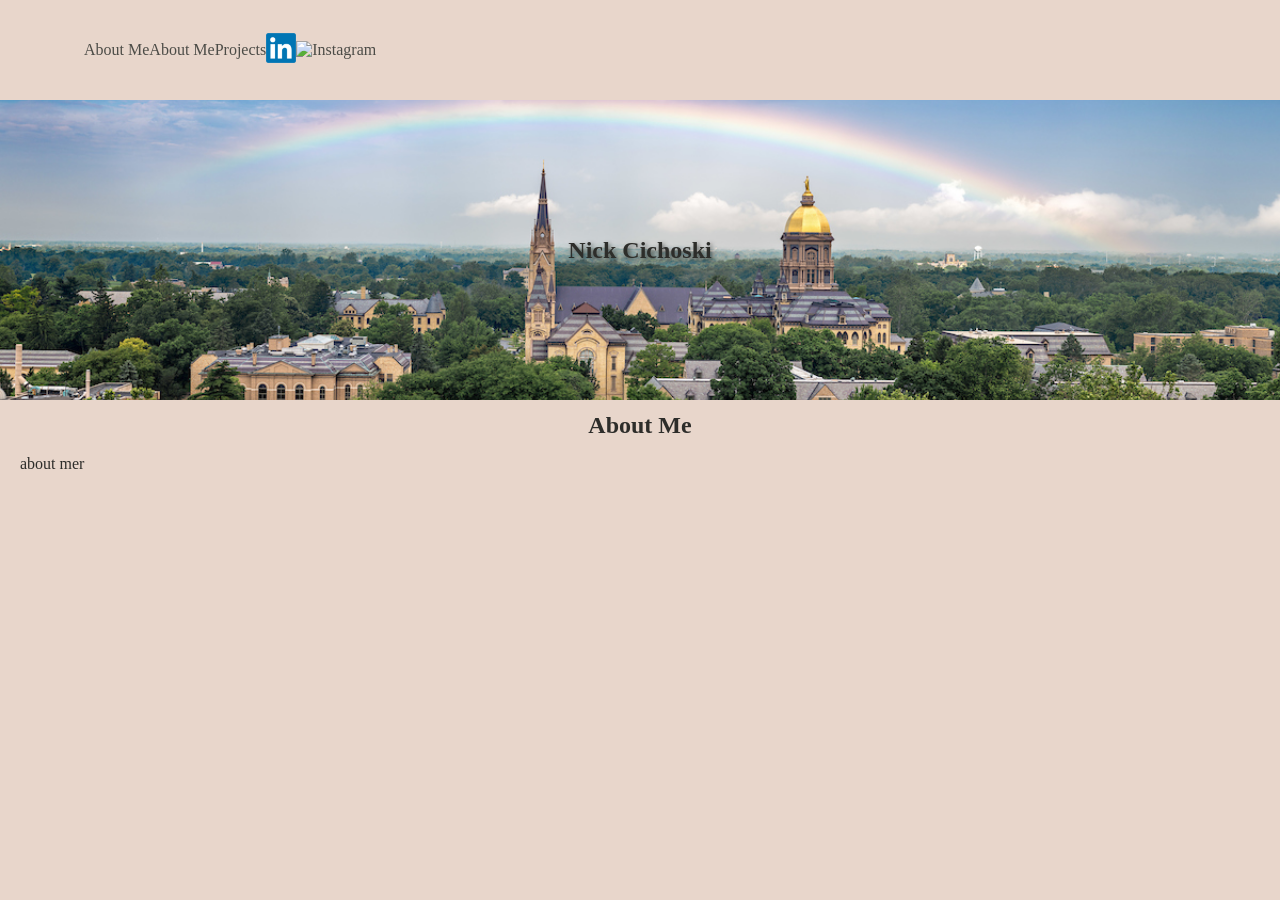
==== index.html @ 84a68182 "more colors!!!" ====
<!DOCTYPE html>
<html>
    <head>
        <meta charset="UTF-8">
        <meta name="viewport" content="width=device-width, initial-scale=1.0">
        
        <link rel="stylesheet" href="site.css">

        <title>Nick Cichoski Website</title>
    </head>

    <body>
        <header>
            <div class="banner">
                <nav>
                    <a href="#">About Me</a>
                    <a href="#">About Me</a>
                    <a href="#">Projects</a>
                    <a href="https://www.linkedin.com/in/nick-cichoski-620717239/"><img src="Images/LinkedIn_logo_initials.png" alt="Linkedin" width="30" height=auto></a>
                    <a href="https://www.instagram.com/nickcichoski/"><img src="Images/git instagram-logo-1494D6FE63-seeklogo.com.png" alt="Instagram" width="30" height=auto></a>
                </nav>
            </div>
        </header>

        <section class="photo">
            <h1>Nick Cichoski</h1>
        </section>
        <main id="main">
            <h2>About Me</h2>
            <div class="about">
                <p>
                    about mer
                </p>
            </div>
        </main>
    </body>
</html>
---- site.css ----
body {
  margin: 0;
  padding: 0;
  background-color: rgb(232, 214, 203);
  color: rgb(45, 45, 42);
}

h1, h2 {
  color: rgb(45, 45, 42);
  text-align: center;
  margin: 0.5em 0;
}

p {
  color: rgb(45, 45, 42);
  margin-left: 20px;
}

header {
  height: 100px;
  width: 100%;
  background: rgb(232, 214, 203);
  position: sticky;
  top: 0; 
  display: flex;
  justify-content: space-between;
  align-items: center;
  padding: 0 20px;
}

.banner {
  width: 90%;
  margin: 0 auto;
}

nav {
  display: flex;
  align-items: center;
  line-height: normal;
}

.links {
  margin-left: auto;
}

.photo {
  background-image: url('Images/mc_6.30.20_rainbow_pano.png');
  background-size: cover;
  background-position: center;
  background-repeat: no-repeat;
  height: 300px;
  display: flex;
  align-items: center;
  justify-content: center;
  color: white;
  text-shadow: 2px 2px 4px rgba(0, 0, 0, 0.5);
}

.photo h1 {
  color: rgb(45, 45, 42); 
}

a {
  color: rgb(76, 76, 71); 
  text-decoration: none;
}

a:hover {
  color: rgb(5, 142, 217); 
}
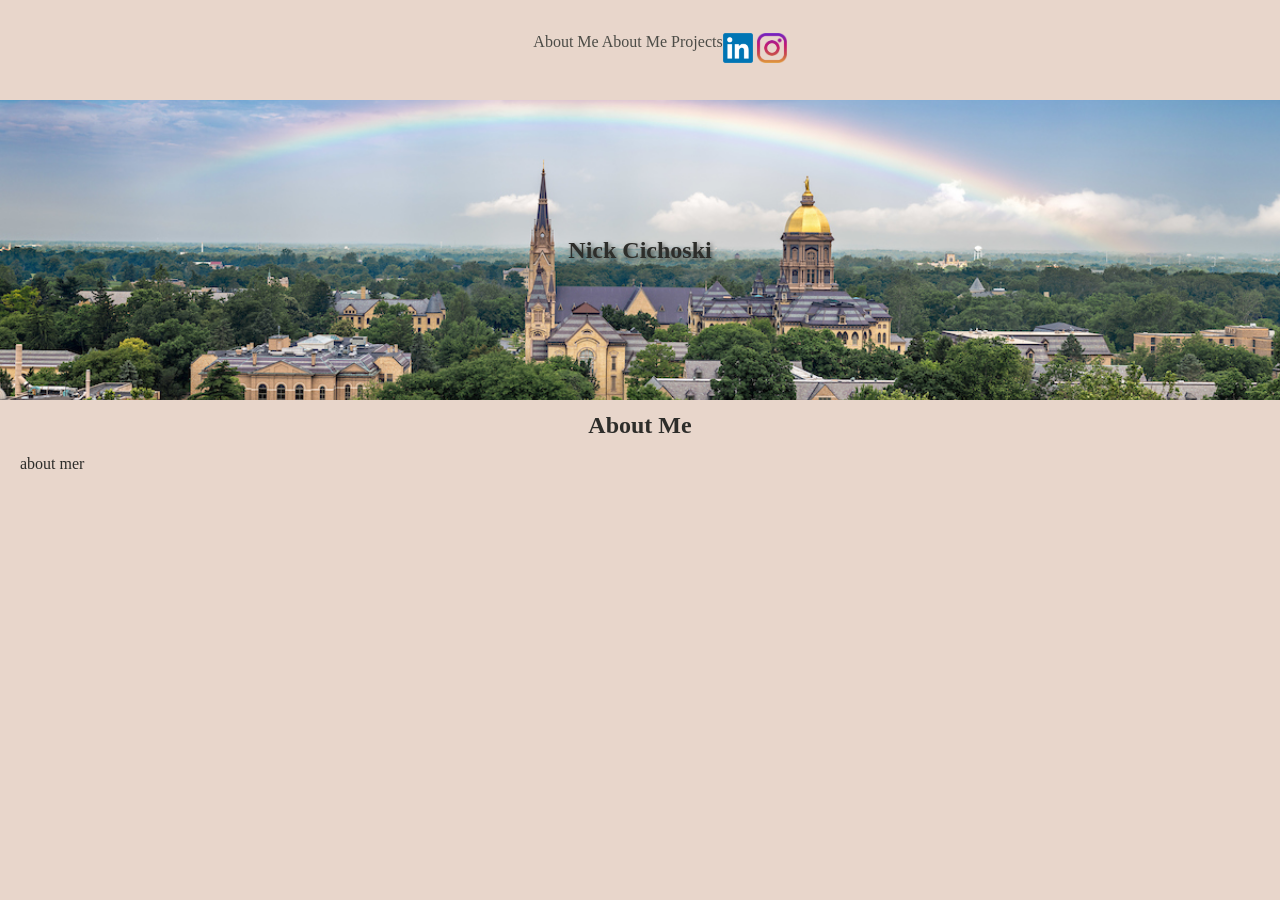
==== commit ebfe92a8: "tweaking nav bar" ====
--- a/index.html
+++ b/index.html
@@ -13,11 +13,15 @@
         <header>
             <div class="banner">
                 <nav>
-                    <a href="#">About Me</a>
-                    <a href="#">About Me</a>
-                    <a href="#">Projects</a>
-                    <a href="https://www.linkedin.com/in/nick-cichoski-620717239/"><img src="Images/LinkedIn_logo_initials.png" alt="Linkedin" width="30" height=auto></a>
-                    <a href="https://www.instagram.com/nickcichoski/"><img src="Images/git instagram-logo-1494D6FE63-seeklogo.com.png" alt="Instagram" width="30" height=auto></a>
+                    <div class="sections">
+                        <a href="#">About Me</a>
+                        <a href="#">About Me</a>
+                        <a href="#">Projects</a>
+                    </div>
+                    <div class="links">
+                        <a href="https://www.linkedin.com/in/nick-cichoski-620717239/"><img src="Images/LinkedIn_logo_initials.png" alt="Linkedin" width="30" height=auto></a>
+                        <a href="https://www.instagram.com/nickcichoski/"><img src="Images/instagram-logo-1494D6FE63-seeklogo.com.png" alt="Instagram" width="30" height=auto></a>
+                    </div>
                 </nav>
             </div>
         </header>
--- a/site.css
+++ b/site.css
@@ -35,12 +35,15 @@
 
 nav {
   display: flex;
-  align-items: center;
   line-height: normal;
 }
 
+.sections{
+  margin-left: auto;
+}
+
 .links {
-  margin-left: auto;
+  margin-right: auto;
 }
 
 .photo {
@@ -52,7 +55,7 @@
   display: flex;
   align-items: center;
   justify-content: center;
-  color: white;
+  color: rgb(45, 45, 42);
   text-shadow: 2px 2px 4px rgba(0, 0, 0, 0.5);
 }
 
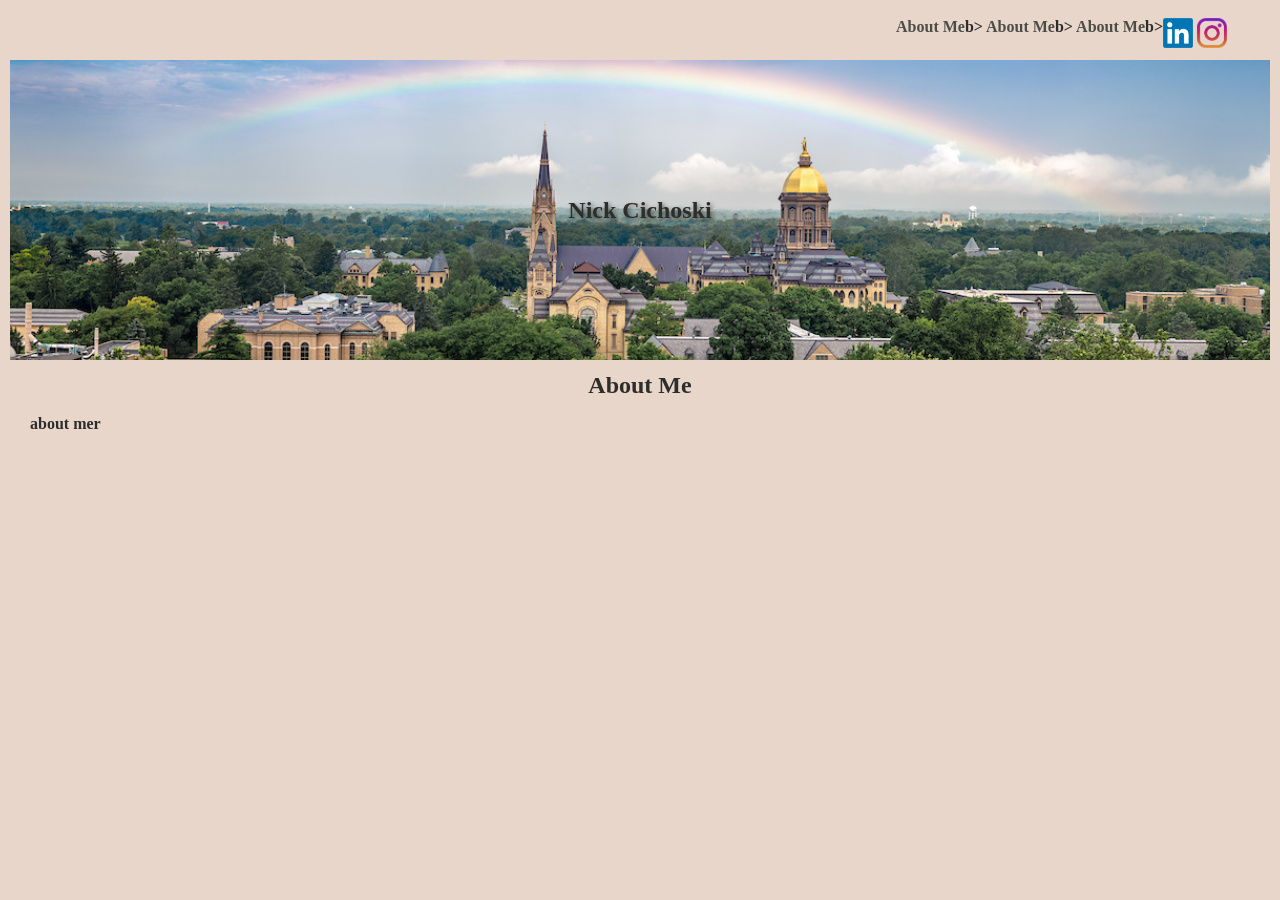
==== commit bce047be: "adjusting" ====
--- a/index.html
+++ b/index.html
@@ -14,9 +14,9 @@
             <div class="banner">
                 <nav>
                     <div class="sections">
-                        <a href="#">About Me</a>
-                        <a href="#">About Me</a>
-                        <a href="#">Projects</a>
+                        <a href="#"><b>About Me</a>b></a>
+                            <a href="#"><b>About Me</a>b></a>
+                                <a href="#"><b>About Me</a>b></a>
                     </div>
                     <div class="links">
                         <a href="https://www.linkedin.com/in/nick-cichoski-620717239/"><img src="Images/LinkedIn_logo_initials.png" alt="Linkedin" width="30" height=auto></a>
--- a/site.css
+++ b/site.css
@@ -1,5 +1,5 @@
 body {
-  margin: 0;
+  margin: 10px;
   padding: 0;
   background-color: rgb(232, 214, 203);
   color: rgb(45, 45, 42);
@@ -17,7 +17,7 @@
 }
 
 header {
-  height: 100px;
+  height: 50px;
   width: 100%;
   background: rgb(232, 214, 203);
   position: sticky;
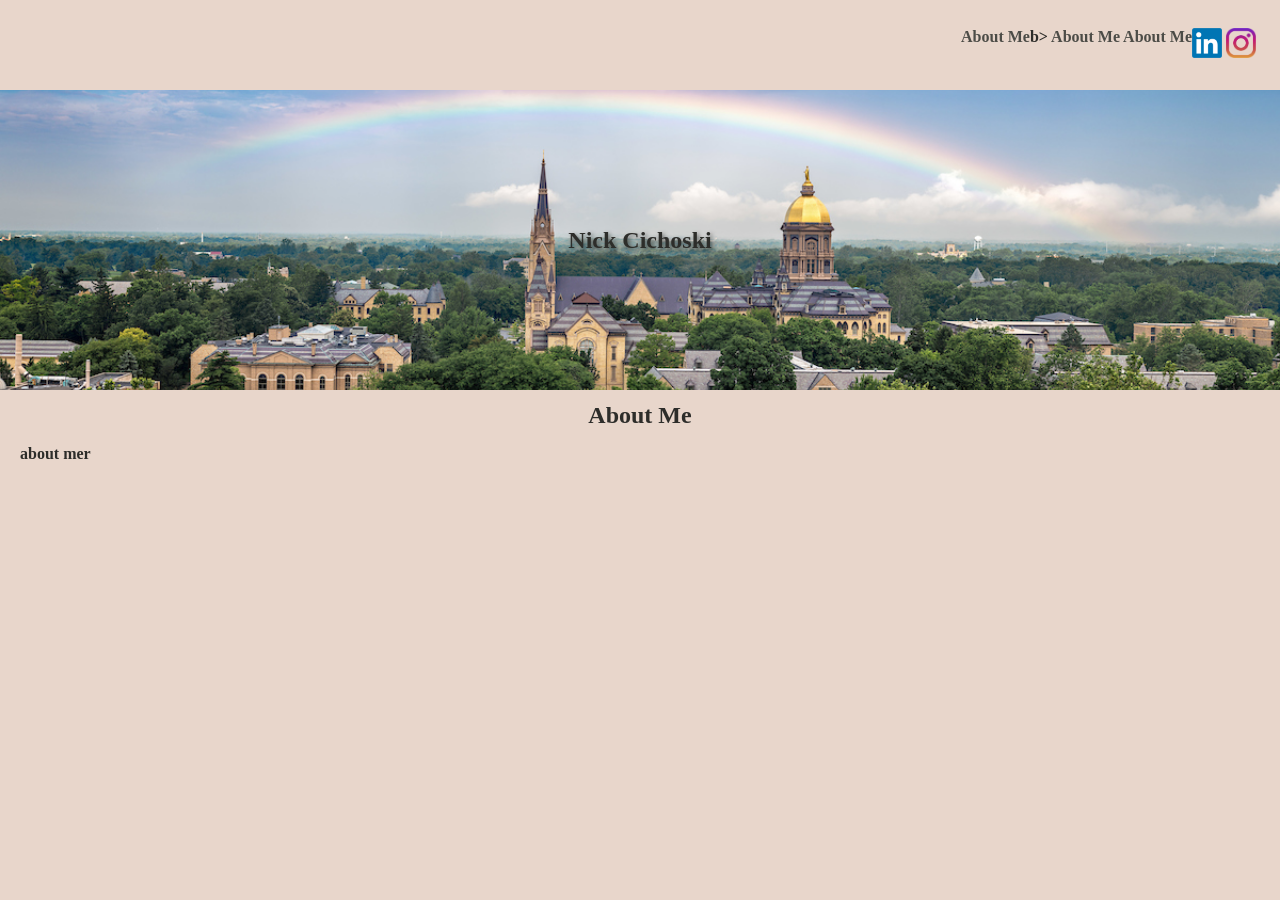
==== commit d08a28a4: "fixing" ====
--- a/index.html
+++ b/index.html
@@ -15,8 +15,8 @@
                 <nav>
                     <div class="sections">
                         <a href="#"><b>About Me</a>b></a>
-                            <a href="#"><b>About Me</a>b></a>
-                                <a href="#"><b>About Me</a>b></a>
+                        <a href="#"><b>About Me</b></a>
+                        <a href="#"><b>About Me</b></a>
                     </div>
                     <div class="links">
                         <a href="https://www.linkedin.com/in/nick-cichoski-620717239/"><img src="Images/LinkedIn_logo_initials.png" alt="Linkedin" width="30" height=auto></a>
--- a/site.css
+++ b/site.css
@@ -1,5 +1,5 @@
 body {
-  margin: 10px;
+  margin: 0px;
   padding: 0;
   background-color: rgb(232, 214, 203);
   color: rgb(45, 45, 42);
@@ -17,6 +17,7 @@
 }
 
 header {
+  margin: 20px;
   height: 50px;
   width: 100%;
   background: rgb(232, 214, 203);
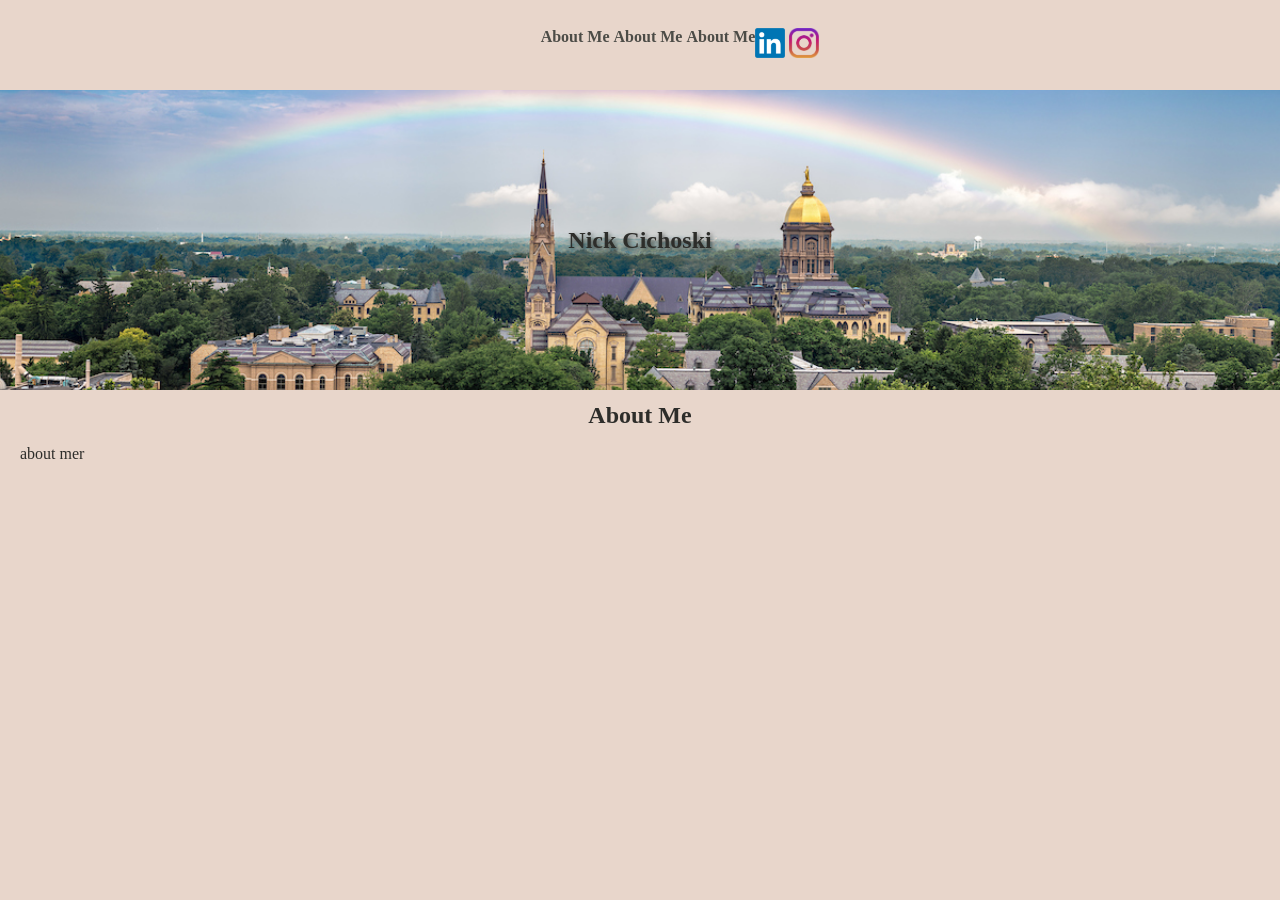
==== commit 9e337815: "bug" ====
--- a/index.html
+++ b/index.html
@@ -14,7 +14,7 @@
             <div class="banner">
                 <nav>
                     <div class="sections">
-                        <a href="#"><b>About Me</a>b></a>
+                        <a href="#"><b>About Me</b></a>
                         <a href="#"><b>About Me</b></a>
                         <a href="#"><b>About Me</b></a>
                     </div>
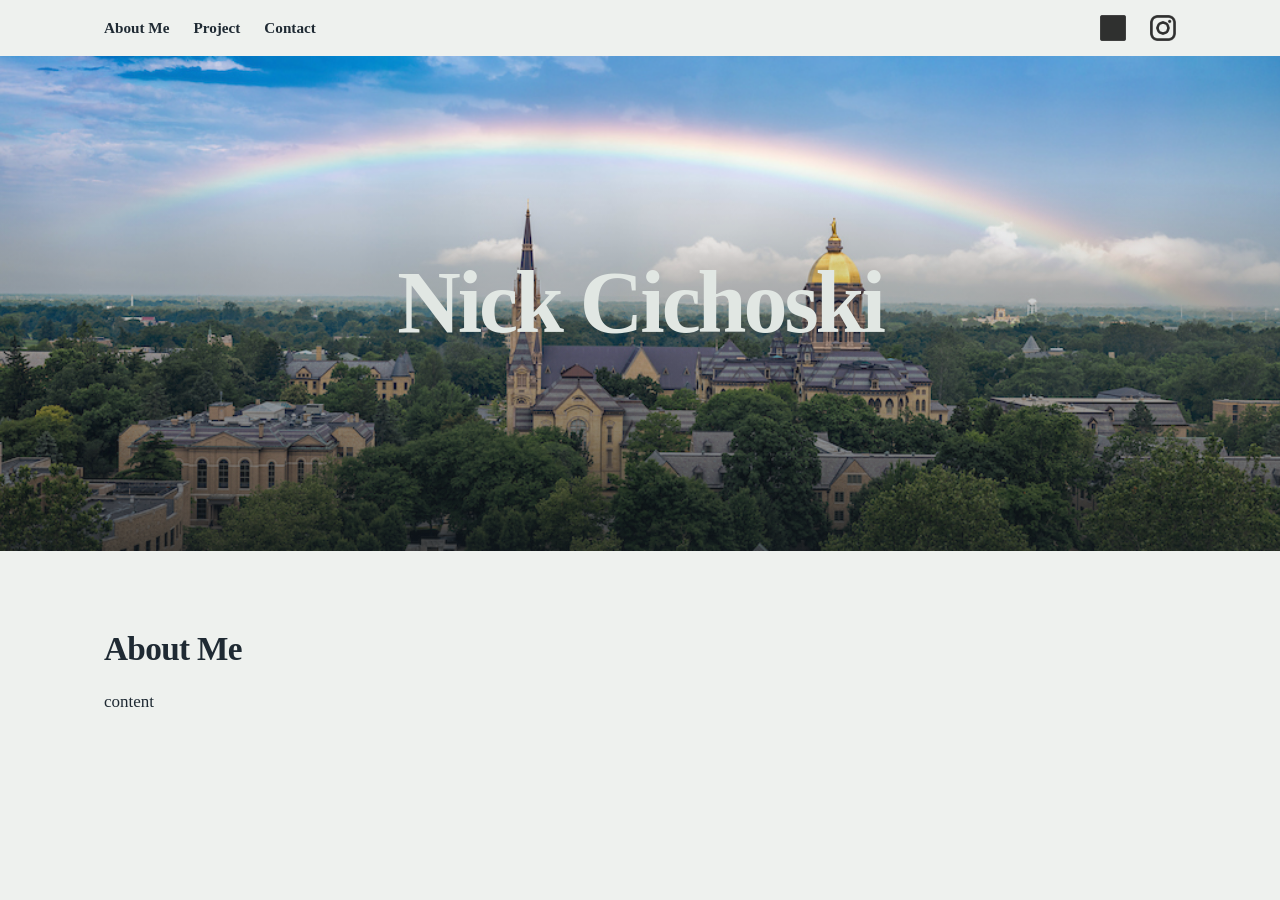
==== commit 19fef7f1: "html/css edits" ====
--- a/index.html
+++ b/index.html
@@ -15,8 +15,8 @@
                 <nav>
                     <div class="sections">
                         <a href="#"><b>About Me</b></a>
-                        <a href="#"><b>About Me</b></a>
-                        <a href="#"><b>About Me</b></a>
+                        <a href="#"><b>Project</b></a>
+                        <a href="#"><b>Contact</b></a>
                     </div>
                     <div class="links">
                         <a href="https://www.linkedin.com/in/nick-cichoski-620717239/"><img src="Images/LinkedIn_logo_initials.png" alt="Linkedin" width="30" height=auto></a>
@@ -33,7 +33,7 @@
             <h2>About Me</h2>
             <div class="about">
                 <p>
-                    about mer
+                    content
                 </p>
             </div>
         </main>
--- a/site.css
+++ b/site.css
@@ -1,74 +1,206 @@
+/* ==========================================================================
+   Theme
+   ========================================================================== */
+:root {
+  /* Colors */
+  --paper:      #eef1ee;   /* background color*/
+  --paper-deep: #e1e7e3;   /* secondary background */
+  --ink:        #1f2a33;   /* main text */
+  --slate:      #536370;   /* secondary text */
+  --sky:        #1f6fb2;   /* link color */
+  --sky-deep:   #17558a;   /* link hover color */
+
+  /* Fonts */
+  --font-display: "Iowan Old Style", Charter, Georgia, serif;
+  --font-body: "Iowan Old Style", Charter, Georgia, serif;
+
+  /* Type scale (1.25) */
+  --step-0: 1.0625rem;
+  --step-1: 1.33rem;
+  --step-2: 1.66rem;
+  --step-3: 2.08rem;
+  --step-hero: clamp(2.75rem, 8vw, 5.5rem);
+
+  /* Layout */
+  --measure: 66ch;
+  --gutter: clamp(1rem, 4vw, 2.5rem);
+  --header-h: 56px;
+}
+
+/* ==========================================================================
+   Base
+   ========================================================================== */
+*, *::before, *::after { box-sizing: border-box; }
+
+html {
+  scroll-behavior: smooth;
+  scroll-padding-top: calc(var(--header-h) + 1rem);
+}
+
 body {
-  margin: 0px;
-  padding: 0;
-  background-color: rgb(232, 214, 203);
-  color: rgb(45, 45, 42);
-}
-
-h1, h2 {
-  color: rgb(45, 45, 42);
-  text-align: center;
-  margin: 0.5em 0;
-}
+  margin: 0;
+  background-color: var(--paper);
+  color: var(--ink);
+  font-family: var(--font-body);
+  font-size: var(--step-0);
+  line-height: 1.65;
+}
+
+h1, h2, h3 {
+  font-family: var(--font-display);
+  color: var(--ink);
+  line-height: 1.1;
+  letter-spacing: -0.02em;
+  margin: 0 0 0.6em;
+}
+
+h2 { font-size: var(--step-3); font-weight: 700; }
+h3 { font-size: var(--step-1); font-weight: 700; }
 
 p {
-  color: rgb(45, 45, 42);
-  margin-left: 20px;
-}
-
+  margin: 0 0 1.1em;
+  max-width: var(--measure);
+}
+
+a {
+  color: var(--sky);
+  text-decoration: none;
+  transition: color 0.15s ease;
+}
+
+a:hover { color: var(--sky-deep); }
+
+a:focus-visible {
+  outline: 3px solid var(--sky);
+  outline-offset: 3px;
+  border-radius: 3px;
+}
+
+img { max-width: 100%; height: auto; }
+
+/* ==========================================================================
+   Header
+   ========================================================================== */
 header {
-  margin: 20px;
-  height: 50px;
+  position: sticky;
+  top: 0;
+  z-index: 100;
+  min-height: var(--header-h);
+  background: rgba(238, 241, 238, 0.92); /* paper color with 92% opacity */
+}
+
+.banner {
   width: 100%;
-  background: rgb(232, 214, 203);
-  position: sticky;
-  top: 0; 
-  display: flex;
-  justify-content: space-between;
-  align-items: center;
-  padding: 0 20px;
-}
-
-.banner {
-  width: 90%;
+  max-width: 72rem;
   margin: 0 auto;
+  padding: 0 var(--gutter);
 }
 
 nav {
   display: flex;
-  line-height: normal;
-}
-
-.sections{
-  margin-left: auto;
-}
-
+  align-items: center;
+  justify-content: space-between;
+  min-height: var(--header-h);
+  gap: 1.5rem;
+}
+
+.sections,
 .links {
-  margin-right: auto;
-}
-
+  display: flex;
+  align-items: center;
+  gap: 1.5rem;
+  margin: 0;
+}
+
+nav a {
+  font-family: var(--font-display);
+  font-weight: 700;
+  font-size: 0.95rem;
+  color: var(--ink);
+}
+
+nav a:hover { color: var(--sky); }
+
+.links a { display: inline-flex; line-height: 0; }
+
+.links img {
+  width: 26px;
+  height: auto;
+  filter: grayscale(100%);
+  filter: brightness(0);
+  opacity: 0.8;
+  transition: opacity 0.15s ease;
+}
+
+.links a:hover img { 
+  filter: grayscale(100%);
+  filter: brightness(0);
+  opacity: 1; 
+}
+
+/* ==========================================================================
+   Photo
+   ========================================================================== */
 .photo {
-  background-image: url('Images/mc_6.30.20_rainbow_pano.png');
+  position: relative;
+  display: flex;
+  align-items: center;
+  min-height: clamp(320px, 55vh, 540px);
+  padding: var(--gutter);
+  background-image: url("Images/mc_6.30.20_rainbow_pano.png");
   background-size: cover;
   background-position: center;
   background-repeat: no-repeat;
-  height: 300px;
-  display: flex;
-  align-items: center;
-  justify-content: center;
-  color: rgb(45, 45, 42);
-  text-shadow: 2px 2px 4px rgba(0, 0, 0, 0.5);
+  color: var(--paper-deep);
+}
+
+/* darkens the bottom so the name stays readable on any photo */
+.photo::before {
+  content: "";
+  position: absolute;
+  inset: 0;
+  background: linear-gradient(to top,
+    rgba(18, 26, 33, 0.72) 0%,
+    rgba(18, 26, 33, 0.25) 45%,
+    rgba(18, 26, 33, 0) 75%);
 }
 
 .photo h1 {
-  color: rgb(45, 45, 42); 
-}
-
-a {
-  color: rgb(76, 76, 71); 
-  text-decoration: none;
-}
-
-a:hover {
-  color: rgb(5, 142, 217); 
-}
+  position: relative;
+  width: 100%;
+  max-width: 72rem;
+  margin: 0 auto;
+  font-size: var(--step-hero);
+  font-weight: 900;
+  letter-spacing: -0.035em;
+  color: var(--paper-deep);
+  text-align: center;
+}
+
+/* ==========================================================================
+   Content
+   ========================================================================== */
+main {
+  width: 100%;
+  max-width: 72rem;
+  margin: 0 auto;
+  padding: clamp(2.5rem, 7vw, 5rem) var(--gutter);
+}
+
+main h2 { text-align: left; }
+
+/* ==========================================================================
+   Spacing Adjustments for Smaller Screens
+   ========================================================================== */
+@media (max-width: 520px) {
+  .sections, .links { gap: 1rem; }
+  nav a { font-size: 0.875rem; }
+}
+
+/* ==========================================================================
+   Reduced Motion Adjustments
+   ========================================================================== */
+@media (prefers-reduced-motion: reduce) {
+  html { scroll-behavior: auto; }
+  * { transition: none !important; }
+}
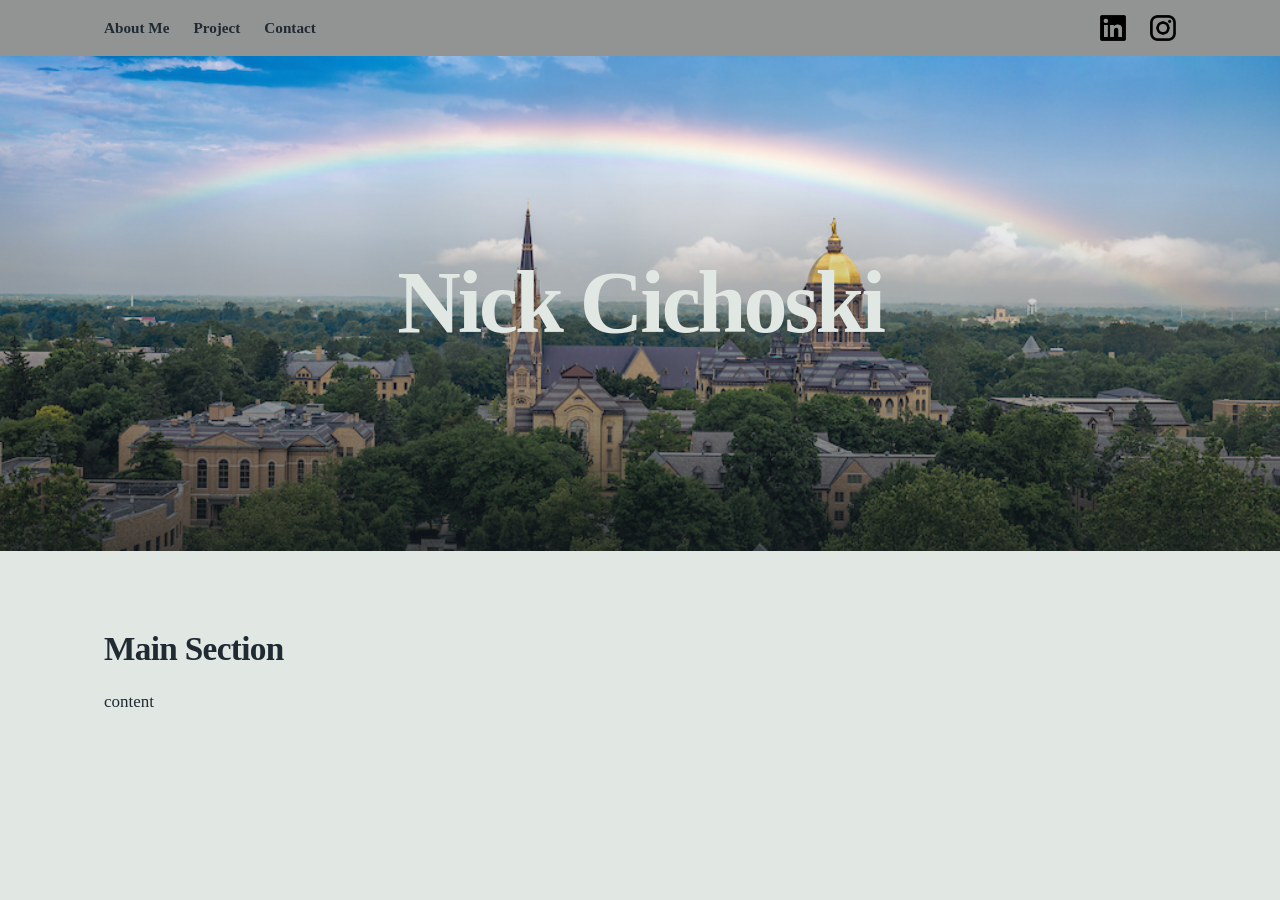
==== commit 43a6dcf1: "about page setup" ====
--- a/index.html
+++ b/index.html
@@ -3,34 +3,21 @@
     <head>
         <meta charset="UTF-8">
         <meta name="viewport" content="width=device-width, initial-scale=1.0">
+        <script src="/assets/site.js" defer></script>
         
-        <link rel="stylesheet" href="site.css">
+        <link rel="stylesheet" href="/assets/site.css">
 
         <title>Nick Cichoski Website</title>
     </head>
 
     <body>
-        <header>
-            <div class="banner">
-                <nav>
-                    <div class="sections">
-                        <a href="#"><b>About Me</b></a>
-                        <a href="#"><b>Project</b></a>
-                        <a href="#"><b>Contact</b></a>
-                    </div>
-                    <div class="links">
-                        <a href="https://www.linkedin.com/in/nick-cichoski-620717239/"><img src="Images/LinkedIn_logo_initials.png" alt="Linkedin" width="30" height=auto></a>
-                        <a href="https://www.instagram.com/nickcichoski/"><img src="Images/instagram-logo-1494D6FE63-seeklogo.com.png" alt="Instagram" width="30" height=auto></a>
-                    </div>
-                </nav>
-            </div>
-        </header>
+        <global-header></global-header>
 
         <section class="photo">
             <h1>Nick Cichoski</h1>
         </section>
         <main id="main">
-            <h2>About Me</h2>
+            <h2>Main Section</h2>
             <div class="about">
                 <p>
                     content
--- a/assets/site.css
+++ b/assets/site.css
@@ -0,0 +1,207 @@
+/* ==========================================================================
+   Theme
+   ========================================================================== */
+:root {
+  /* Colors */
+  --paper:      #e1e7e3;   /* background color*/
+  --paper-deep: #e1e7e3;   /* secondary background */
+  --header-grey: #424242;   /* header background */
+  --ink:        #1f2a33;   /* main text */
+  --slate:      #536370;   /* secondary text */
+  --sky:        #1f6fb2;   /* link color */
+  --sky-deep:   #17558a;   /* link hover color */
+
+  /* Fonts */
+  --font-display: "Iowan Old Style", Charter, Georgia, serif;
+  --font-body: "Iowan Old Style", Charter, Georgia, serif;
+
+  /* Type scale (1.25) */
+  --step-0: 1.0625rem;
+  --step-1: 1.33rem;
+  --step-2: 1.66rem;
+  --step-3: 2.08rem;
+  --step-hero: clamp(2.75rem, 8vw, 5.5rem);
+
+  /* Layout */
+  --measure: 66ch;
+  --gutter: clamp(1rem, 4vw, 2.5rem);
+  --header-h: 56px;
+}
+
+/* ==========================================================================
+   Base
+   ========================================================================== */
+*, *::before, *::after { box-sizing: border-box; }
+
+html {
+  scroll-behavior: smooth;
+  scroll-padding-top: calc(var(--header-h) + 1rem);
+}
+
+body {
+  margin: 0;
+  background-color: var(--paper);
+  color: var(--ink);
+  font-family: var(--font-body);
+  font-size: var(--step-0);
+  line-height: 1.65;
+}
+
+h1, h2, h3 {
+  font-family: var(--font-display);
+  color: var(--ink);
+  line-height: 1.1;
+  letter-spacing: -0.02em;
+  margin: 0 0 0.6em;
+}
+
+h2 { font-size: var(--step-3); font-weight: 700; }
+h3 { font-size: var(--step-1); font-weight: 700; }
+
+p {
+  margin: 0 0 1.1em;
+  max-width: var(--measure);
+}
+
+a {
+  color: var(--sky);
+  text-decoration: none;
+  transition: color 0.15s ease;
+}
+
+a:hover { color: var(--sky-deep); }
+
+a:focus-visible {
+  outline: 3px solid var(--sky);
+  outline-offset: 3px;
+  border-radius: 3px;
+}
+
+img { max-width: 100%; height: auto; }
+
+/* ==========================================================================
+   Header
+   ========================================================================== */
+header {
+  position: sticky;
+  top: 0;
+  z-index: 100;
+  min-height: var(--header-h);
+  background: rgba(66, 66, 66, 0.5); /* paper color with 92% opacity */
+}
+
+.banner {
+  width: 100%;
+  max-width: 72rem;
+  margin: 0 auto;
+  padding: 0 var(--gutter);
+}
+
+nav {
+  display: flex;
+  align-items: center;
+  justify-content: space-between;
+  min-height: var(--header-h);
+  gap: 1.5rem;
+}
+
+.sections,
+.links {
+  display: flex;
+  align-items: center;
+  gap: 1.5rem;
+  margin: 0;
+}
+
+nav a {
+  font-family: var(--font-display);
+  font-weight: 700;
+  font-size: 0.95rem;
+  color: var(--ink);
+}
+
+nav a:hover { color: var(--sky); }
+
+.links a { display: inline-flex; line-height: 0; }
+
+.links img {
+  width: 26px;
+  height: auto;
+  filter: grayscale(100%);
+  filter: brightness(0);
+  opacity: 1;
+  transition: opacity 0.15s ease;
+}
+
+.links a:hover img { 
+  filter: grayscale(100%);
+  filter: brightness(0);
+  opacity: 0.5; 
+}
+
+/* ==========================================================================
+   Photo
+   ========================================================================== */
+.photo {
+  position: relative;
+  display: flex;
+  align-items: center;
+  min-height: clamp(320px, 55vh, 540px);
+  padding: var(--gutter);
+  background-image: url("Images/mc_6.30.20_rainbow_pano.png");
+  background-size: cover;
+  background-position: center;
+  background-repeat: no-repeat;
+  color: var(--paper-deep);
+}
+
+/* darkens the bottom so the name stays readable on any photo */
+.photo::before {
+  content: "";
+  position: absolute;
+  inset: 0;
+  background: linear-gradient(to top,
+    rgba(18, 26, 33, 0.72) 0%,
+    rgba(18, 26, 33, 0.25) 45%,
+    rgba(18, 26, 33, 0) 75%);
+}
+
+.photo h1 {
+  position: relative;
+  width: 100%;
+  max-width: 72rem;
+  margin: 0 auto;
+  font-size: var(--step-hero);
+  font-weight: 900;
+  letter-spacing: -0.035em;
+  color: var(--paper-deep);
+  text-align: center;
+}
+
+/* ==========================================================================
+   Content
+   ========================================================================== */
+main {
+  width: 100%;
+  max-width: 72rem;
+  margin: 0 auto;
+  padding: clamp(2.5rem, 7vw, 5rem) var(--gutter);
+}
+
+main h2 { text-align: left; }
+
+/* ==========================================================================
+   Spacing Adjustments for Smaller Screens
+   ========================================================================== */
+@media (max-width: 520px) {
+  .sections, .links { gap: 1rem; }
+  nav a { font-size: 0.875rem; }
+}
+
+/* ==========================================================================
+   Reduced Motion Adjustments
+   ========================================================================== */
+@media (prefers-reduced-motion: reduce) {
+  html { scroll-behavior: auto; }
+  * { transition: none !important; }
+}
